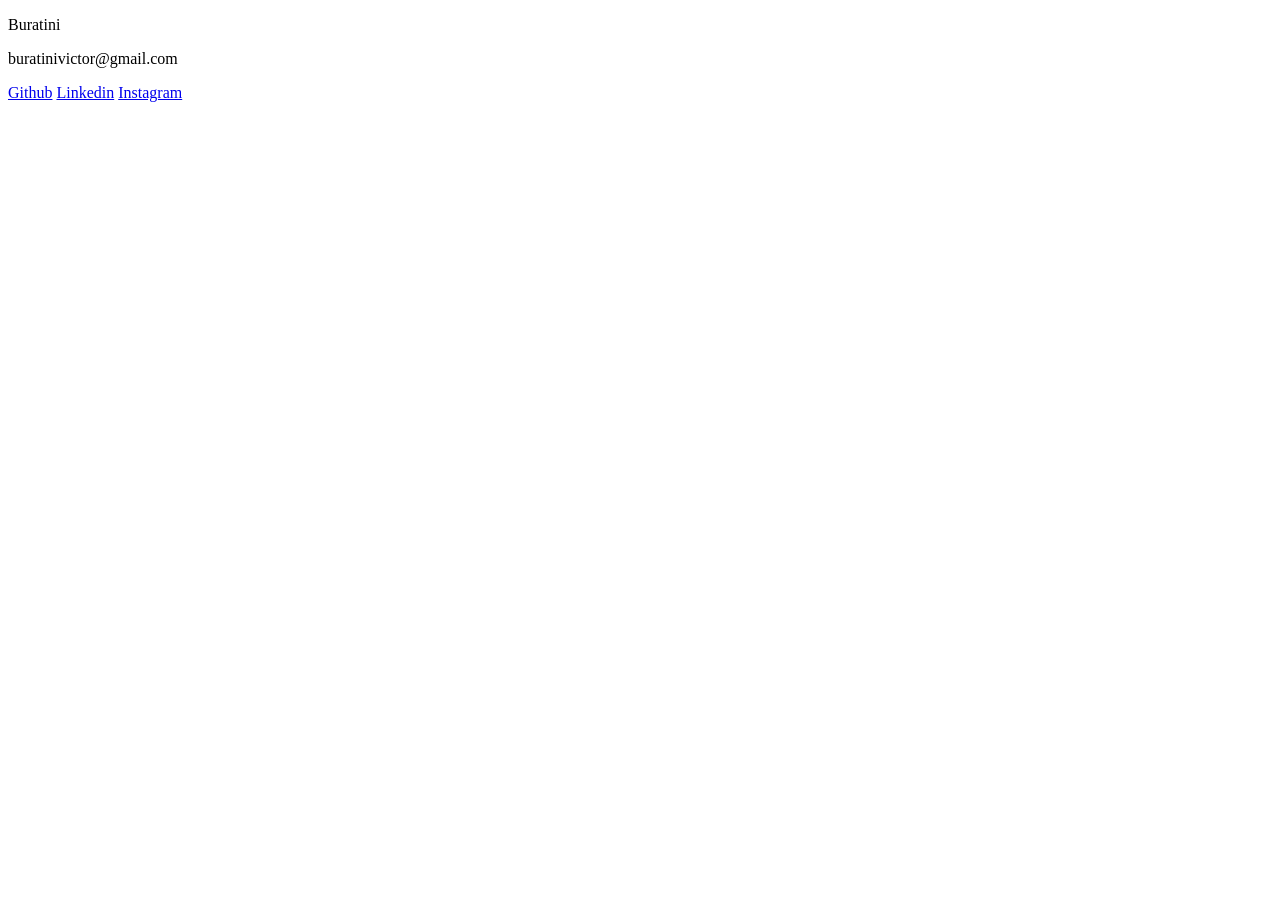
==== api/web/src/pages/blog/post/post.html @ a0495c5c "first commit" ====
<!DOCTYPE html>
<html lang="pt">
<head>
    <meta charset="UTF-8">
    <meta name="viewport" content="width=device-width, initial-scale=1.0">
    <title>Buratini | Post</title>
    <link rel="stylesheet" href="/pages/fonts.css">
    <link rel="stylesheet" href="/pages/blog/post/post.css">


</head>
<body>
    <header>
        <p class="Nauryz LogoMain" id="home">Buratini</p>
    </header>

    <div class="ContentPost">
        <div class="Funnel titlePost"></div>
        <p class="textArea Funnel"></p>
    </div>
    <footer class="Funnel">

        <p>buratinivictor@gmail.com</p>
        <a href="http://github.com/BR7T" target="_blank" id="github">Github</a>

        <a href="https://www.linkedin.com/in/victor-buratini-965623276/" target="_blank" id="linkedin">Linkedin</a>
        <a href="https://www.instagram.com/victorburatini/" target="_blank" id="instagram">Instagram</a>
    </footer>
    <script type="module" src="/pages/blog/post/render.js"></script>
</body>
</html>
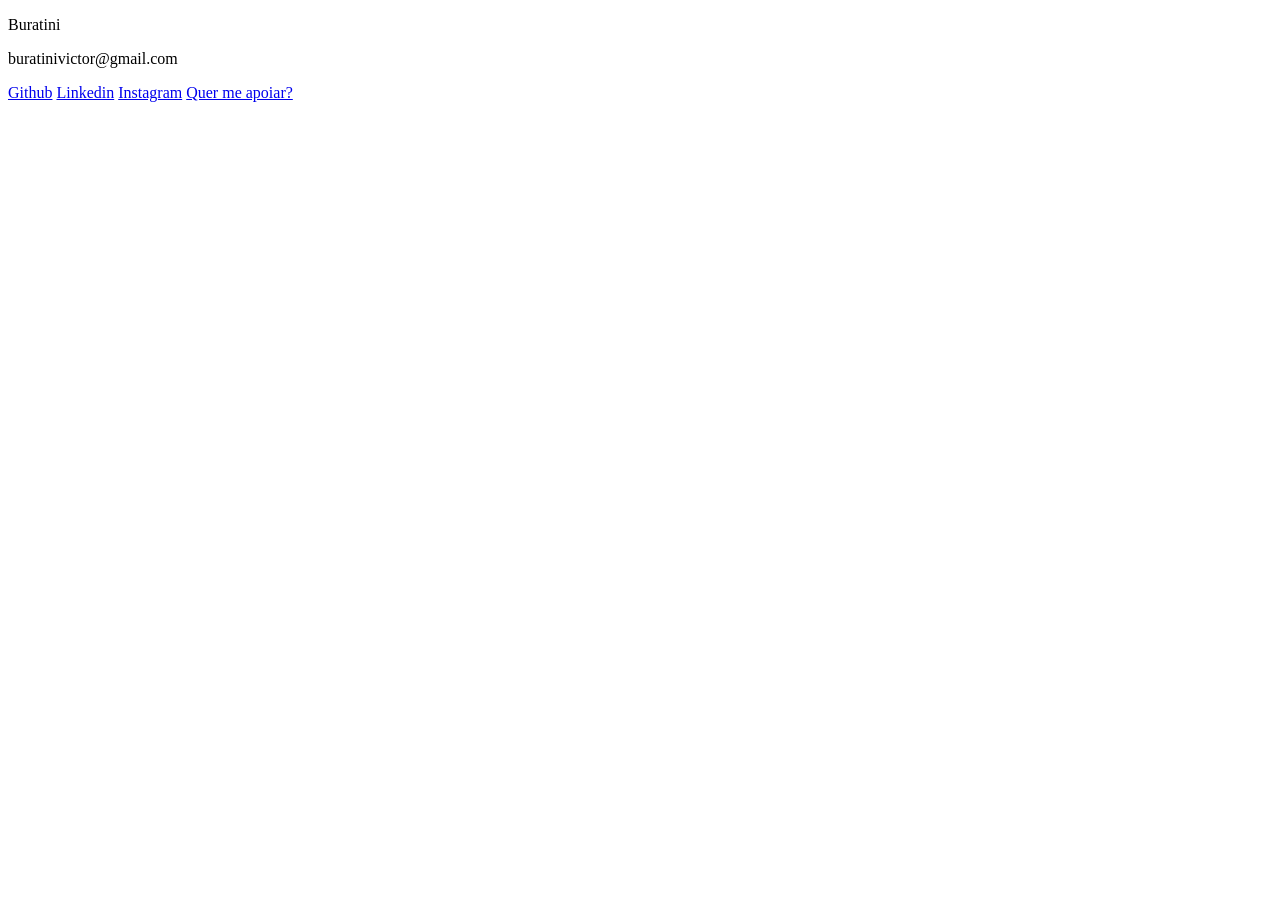
==== commit 36d10f7d: "Ko-Fi" ====
--- a/api/web/src/pages/blog/post/post.html
+++ b/api/web/src/pages/blog/post/post.html
@@ -3,7 +3,7 @@
 <head>
     <meta charset="UTF-8">
     <meta name="viewport" content="width=device-width, initial-scale=1.0">
-    <title>Buratini | Post</title>
+    <title>BR7T | Buratini</title>
     <link rel="stylesheet" href="/pages/fonts.css">
     <link rel="stylesheet" href="/pages/blog/post/post.css">
 
@@ -25,6 +25,9 @@
 
         <a href="https://www.linkedin.com/in/victor-buratini-965623276/" target="_blank" id="linkedin">Linkedin</a>
         <a href="https://www.instagram.com/victorburatini/" target="_blank" id="instagram">Instagram</a>
+        <a href="https://ko-fi.com/buratini" target="_blank" class="ko-fi">
+            Quer me apoiar?
+        </a>
     </footer>
     <script type="module" src="/pages/blog/post/render.js"></script>
 </body>
